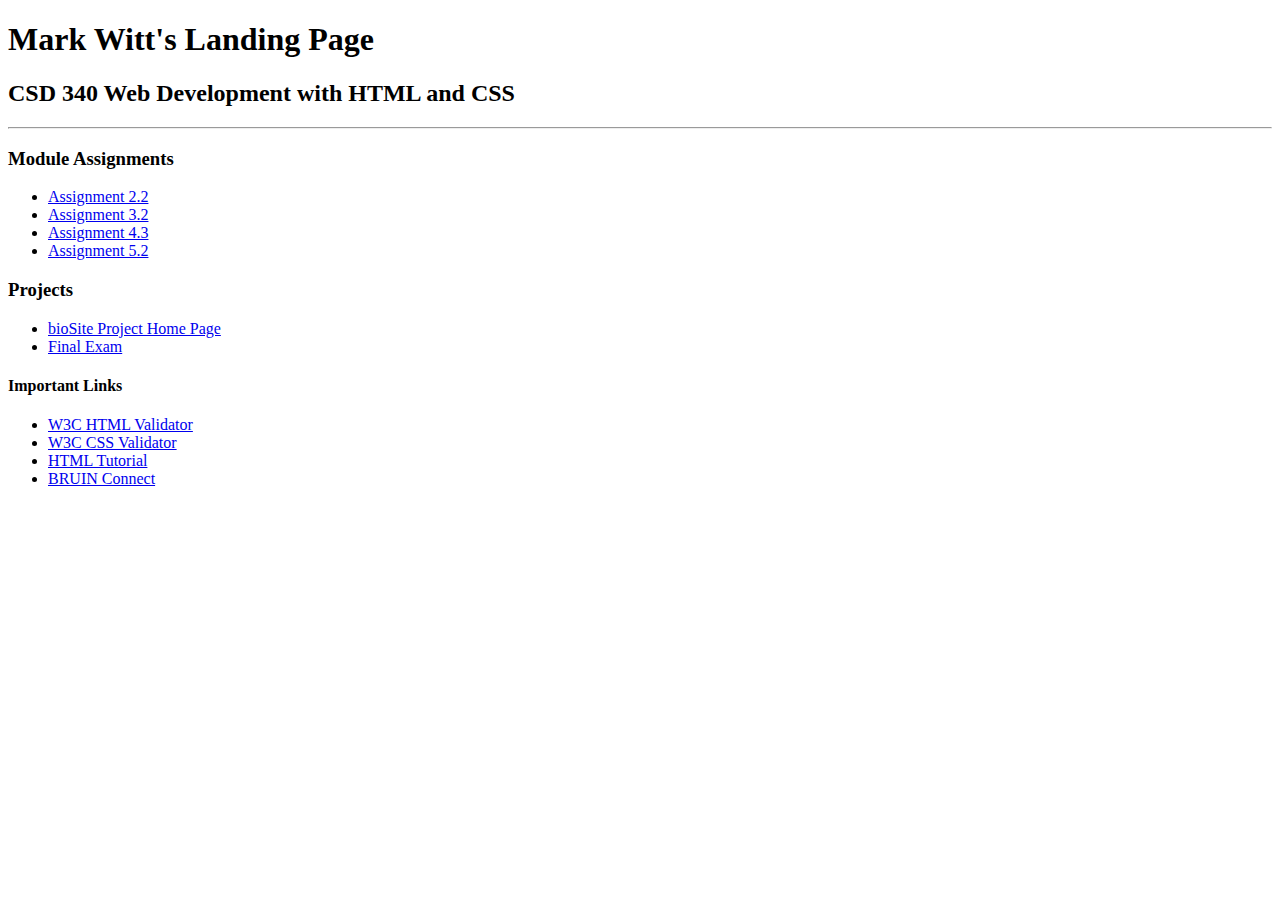
==== index.html @ c21e2a14 "module 5" ====
<!DOCTYPE html>
<html lang="en">
    <head>
        <title>Mark Witt's CSD 340 Landing Page</title>

        <link href="site.css" type="text/css" rel="stylesheet" >
        <link rel="preconnect" href="https://fonts.googleapis.com">
        <link rel="preconnect" href="https://fonts.gstatic.com" crossorigin>
        <link href="https://fonts.googleapis.com/css2?family=Oswald:wght@300;400;500;700&display=swap" rel="stylesheet">
        

    </head>

    <body>
        <div id="container">
            <h1>Mark Witt's Landing Page</h1> 
            <h2>CSD 340 Web Development with HTML and CSS</h2>
            <hr>
            <h3>Module Assignments</h3>
            <ul>
                <li><a href="module-2/markwitt_EX1.html">Assignment 2.2</a></li>
                <li><a href="module-3/witt_EX2.html">Assignment 3.2</a></li>
                <li><a href="module-4/witt_EX3.html">Assignment 4.3</a></li>
                <li><a href="module-5/witt_EX4.html">Assignment 5.2</a></li>
            </ul>
            <h3>Projects</h3>
            <ul>
                <li><a href="#">bioSite Project Home Page</a></li>
                <li><a href="#">Final Exam</a></li>
            </ul>
            <h4>Important Links</h4>
            <ul>
                <li><a href="https://validator.w3.org/">W3C HTML Validator</a></li>
                <li><a href=" http://jigsaw.w3.org/css-validator/">W3C CSS Validator</a></li>
                <li><a href="https://www.w3schools.com/html/">HTML Tutorial</a></li>
                <li><a href="https://bruinconnect.bellevue.edu/">BRUIN Connect</a></li>
            </ul>
        </div>
    </body>
</html>
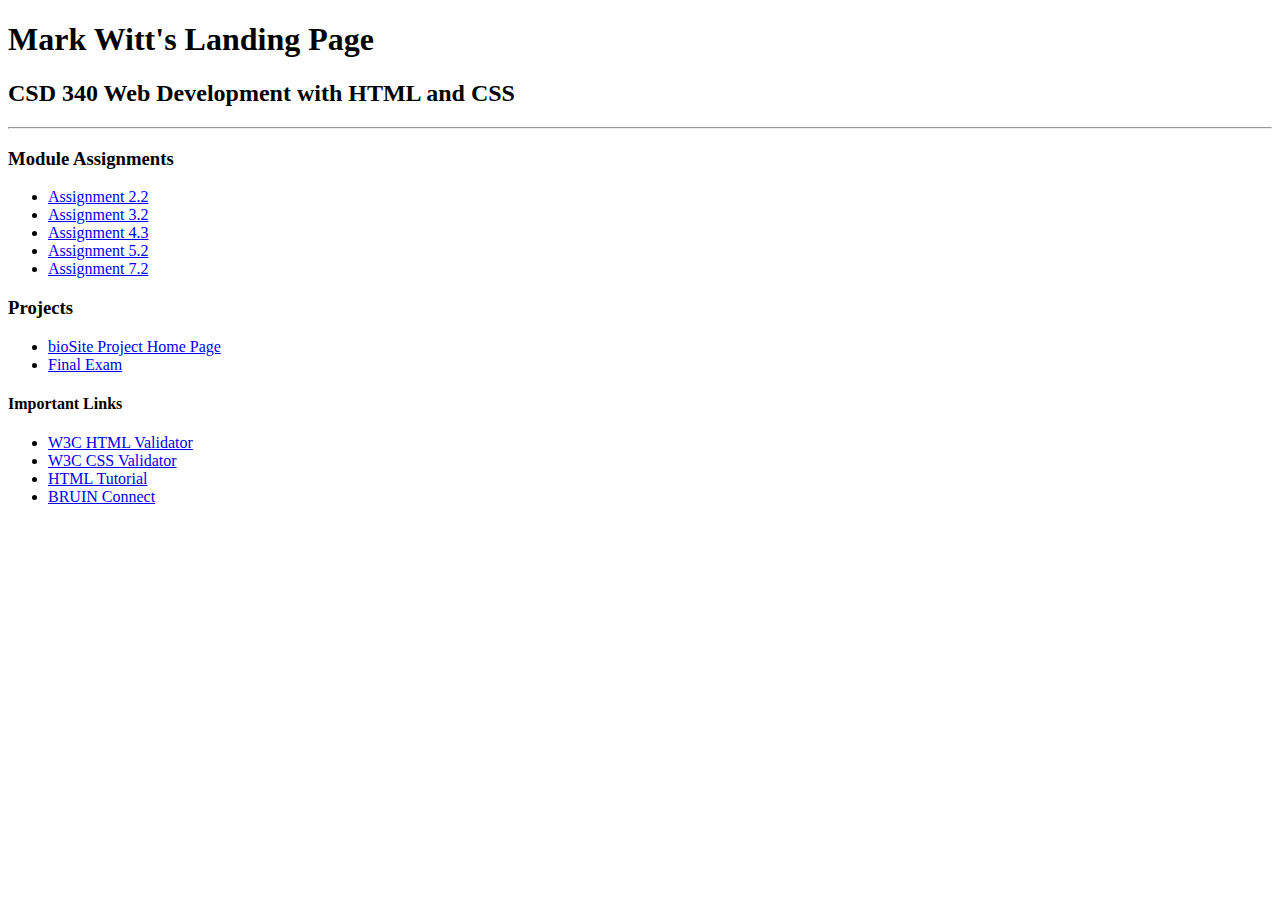
==== commit cf140532: "module 7 assignment" ====
--- a/index.html
+++ b/index.html
@@ -22,6 +22,7 @@
                 <li><a href="module-3/witt_EX2.html">Assignment 3.2</a></li>
                 <li><a href="module-4/witt_EX3.html">Assignment 4.3</a></li>
                 <li><a href="module-5/witt_EX4.html">Assignment 5.2</a></li>
+                <li><a href="module-7/witt_mod7_2.html">Assignment 7.2</a></li>
             </ul>
             <h3>Projects</h3>
             <ul>
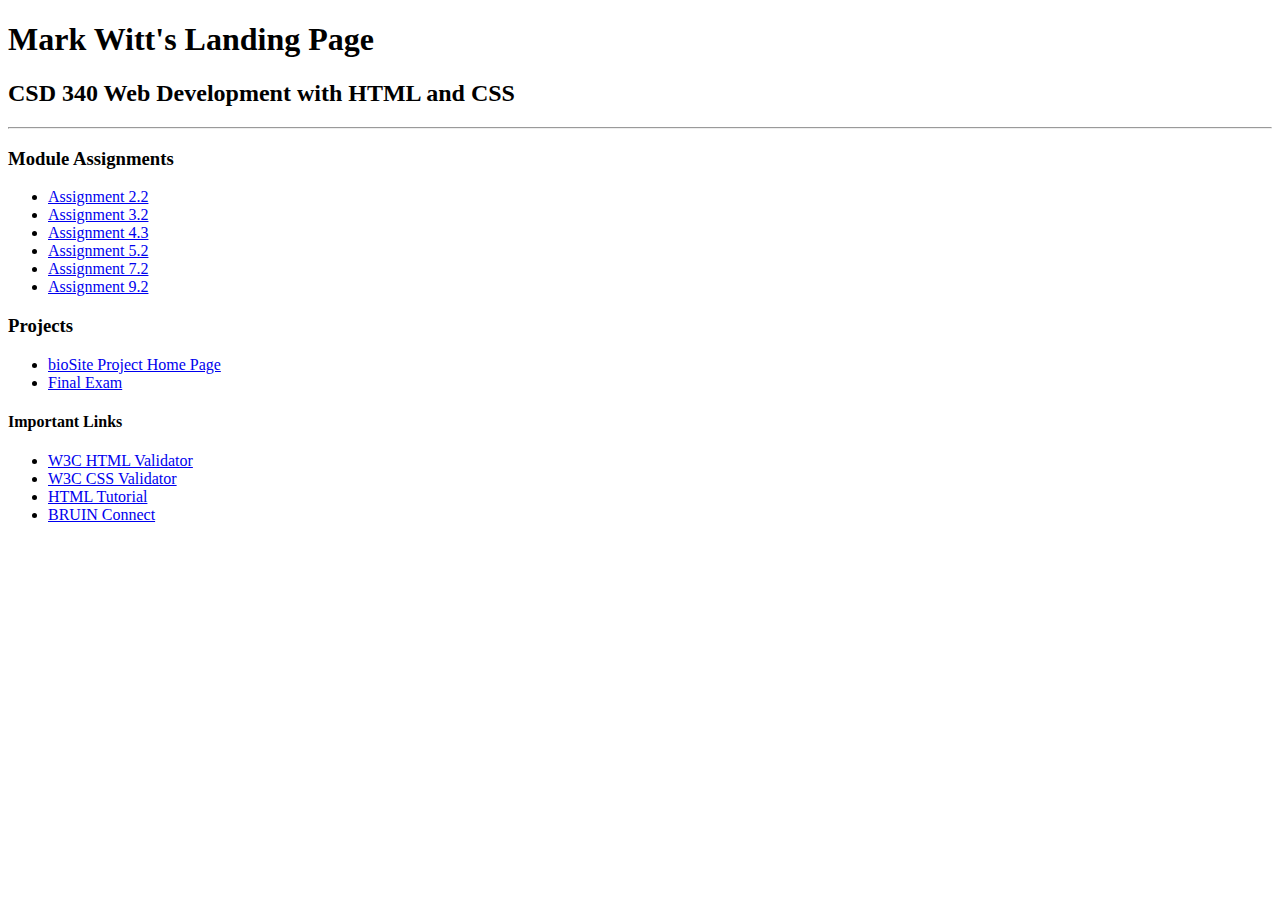
==== commit 63270f51: "module-9" ====
--- a/index.html
+++ b/index.html
@@ -22,7 +22,8 @@
                 <li><a href="module-3/witt_EX2.html">Assignment 3.2</a></li>
                 <li><a href="module-4/witt_EX3.html">Assignment 4.3</a></li>
                 <li><a href="module-5/witt_EX4.html">Assignment 5.2</a></li>
-                <li><a href="module-7/witt_mod7_2.html">Assignment 7.2</a></li>
+                <li><a href="module-7/witt_Mod7_2.html">Assignment 7.2</a></li>
+                <li><a href="module-9/witt_EX6.html">Assignment 9.2</a></li>
             </ul>
             <h3>Projects</h3>
             <ul>
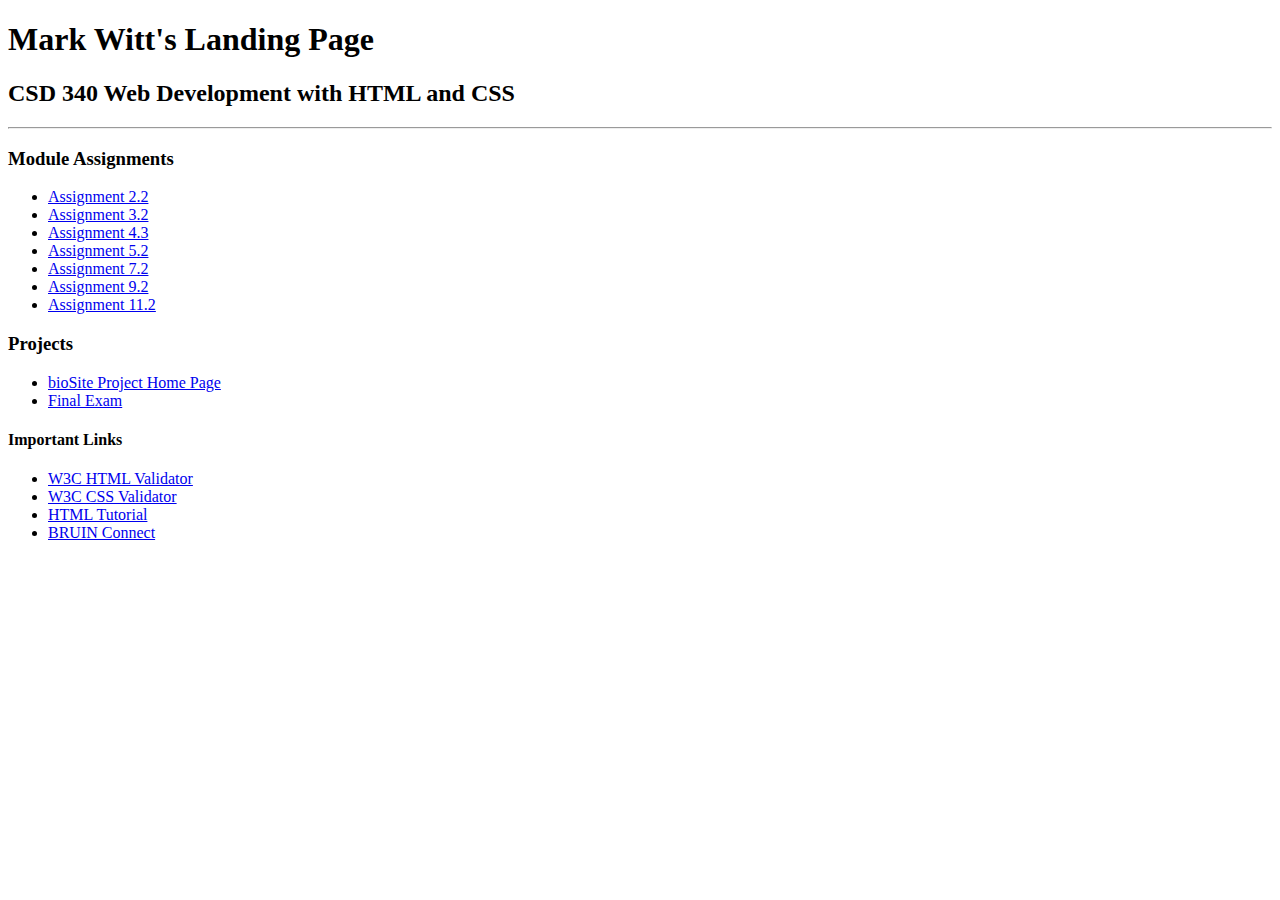
==== commit cf99bcf8: "module 11 index" ====
--- a/index.html
+++ b/index.html
@@ -23,11 +23,12 @@
                 <li><a href="module-4/witt_EX3.html">Assignment 4.3</a></li>
                 <li><a href="module-5/witt_EX4.html">Assignment 5.2</a></li>
                 <li><a href="module-7/witt_Mod7_2.html">Assignment 7.2</a></li>
-                <li><a href="module-9/witt_EX6.html">Assignment 9.2</a></li>
+                <li><a href="module-9/markwitt_EX6.html">Assignment 9.2</a></li>
+                <li><a href="module-11/markwitt_module_11.docx">Assignment 11.2</a></li>
             </ul>
             <h3>Projects</h3>
             <ul>
-                <li><a href="#">bioSite Project Home Page</a></li>
+                <li><a href="https://acidedge.github.io/bioSite/">bioSite Project Home Page</a></li>
                 <li><a href="#">Final Exam</a></li>
             </ul>
             <h4>Important Links</h4>
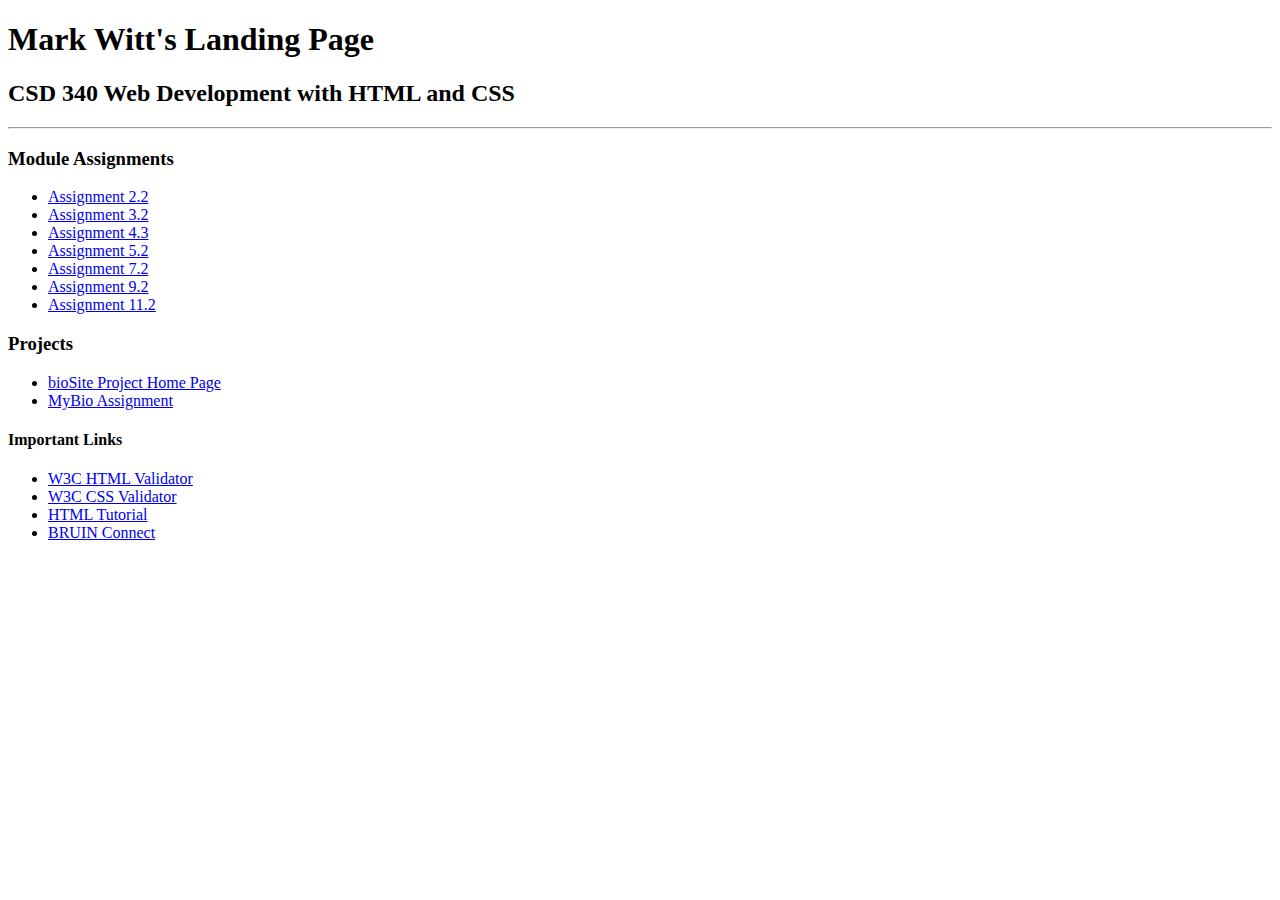
==== commit 66a3031e: "assignment 12.3" ====
--- a/index.html
+++ b/index.html
@@ -29,7 +29,7 @@
             <h3>Projects</h3>
             <ul>
                 <li><a href="https://acidedge.github.io/bioSite/">bioSite Project Home Page</a></li>
-                <li><a href="#">Final Exam</a></li>
+                <li><a href="module-12/markwitt_EX12_3.html">MyBio Assignment</a></li>
             </ul>
             <h4>Important Links</h4>
             <ul>
